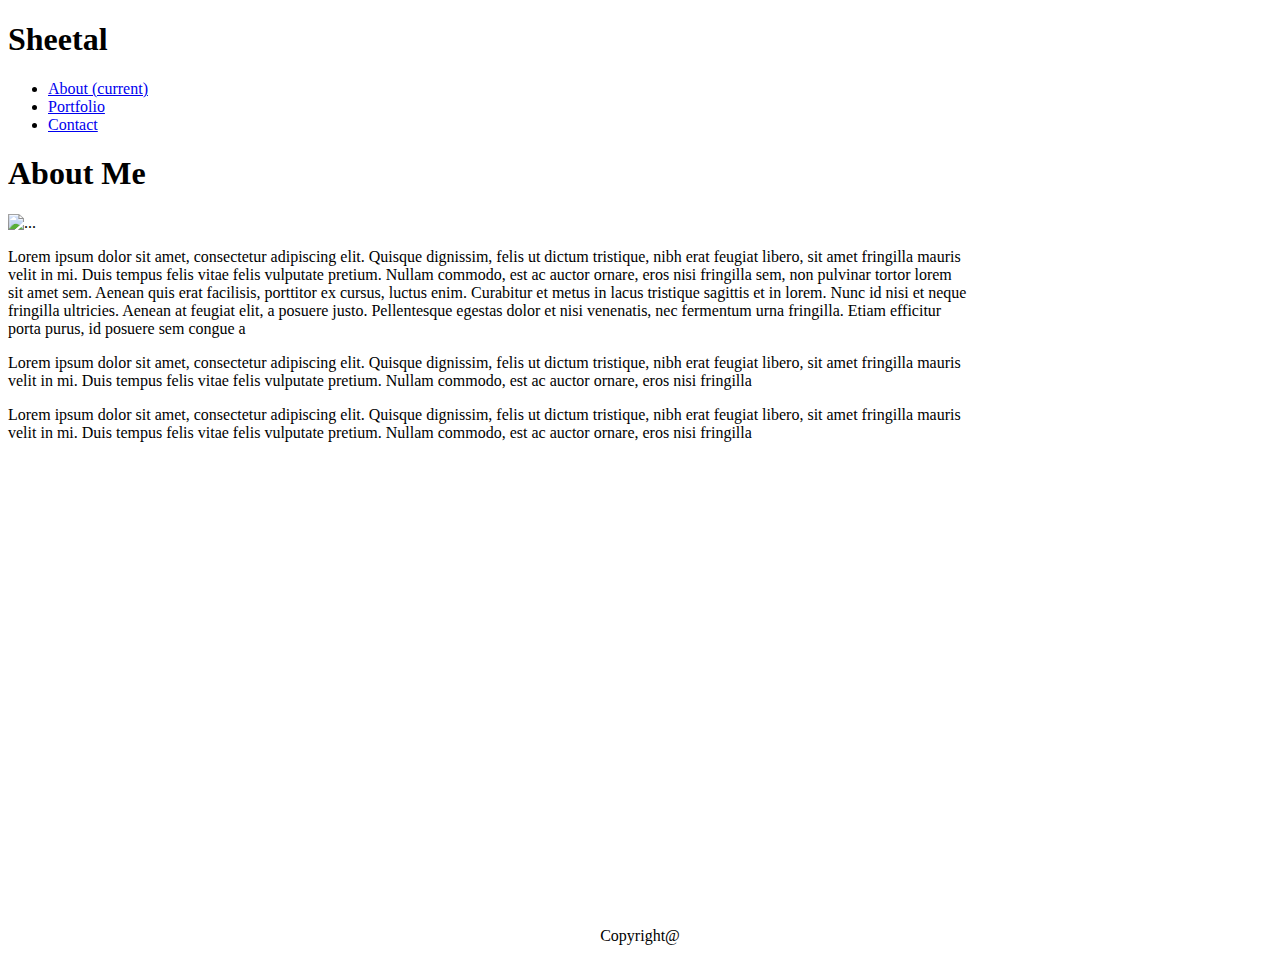
==== index.html @ 05371d99 "saving changes" ====
<!DOCTYPE html>
<html lang="en">

<head>
    <meta charset="UTF-8">
    <meta name="viewport" content="width=device-width, initial-scale=1.0">
    <meta http-equiv="X-UA-Compatible" content="ie=edge">
    <title>Document</title>
    <link rel="stylesheet" href="https://stackpath.bootstrapcdn.com/bootstrap/4.1.3/css/bootstrap.min.css" integrity="sha384-MCw98/SFnGE8fJT3GXwEOngsV7Zt27NXFoaoApmYm81iuXoPkFOJwJ8ERdknLPMO"
        crossorigin="anonymous">
</head>

<body>

    <nav class="navbar navbar-expand-lg navbar-light bg-white">
        <div class="collapse navbar-collapse" id="navbarSupportedContent">
            <h1>Sheetal</h1>
            <ul class="navbar-nav ml-auto">
                <li class="nav-item active">
                    <a class="nav-link" href="#">About <span class="sr-only">(current)</span></a>
                </li>
                <li class="nav-item">
                    <a class="nav-link" href="#">Portfolio</a>
                </li>
                <li class="nav-item">
                    <a class="nav-link" href="#">Contact</a>
                </li>
            </ul>

        </div>
    </nav>
    <div class="p-3 mb-2 bg-dark text-dark">
        <div class="container bg-white text-black" style="height:750px ;width:960px;">
            <div class="col-md-8">
                <div class="row">
                    <h1>About Me</h1>
                </div>
            </div>
            <div>
                <div class="row">
                    <div class="col-md-3">
                        <img src="https://scontent-lax3-1.xx.fbcdn.net/v/t1.0-9/37832958_10213988170352259_6368733929217720320_n.jpg?_nc_cat=101&_nc_ht=scontent-lax3-1.xx&oh=16e2317e776093e2b6d38ab95d0bda3f&oe=5C80571A"
                            alt="..." class="img-thumbnail" style="width: 250px; height:250px ;">
                    </div>
                    <div class="col-md-7">
                        <p>Lorem ipsum dolor sit amet, consectetur adipiscing elit. Quisque dignissim, felis ut dictum
                            tristique,
                            nibh erat feugiat libero, sit amet fringilla mauris velit in mi. Duis tempus felis vitae
                            felis vulputate pretium. Nullam commodo, est ac auctor ornare, eros nisi fringilla sem,
                            non pulvinar tortor lorem sit amet sem. Aenean quis erat facilisis, porttitor ex cursus,
                            luctus enim. Curabitur et metus in lacus tristique sagittis et in lorem. Nunc id nisi et
                            neque fringilla ultricies. Aenean at feugiat elit, a posuere justo. Pellentesque egestas
                            dolor et nisi venenatis, nec fermentum urna fringilla. Etiam efficitur porta purus, id
                            posuere sem congue a
                        </p>
                    </div>
                    <div class="row">
                        <div class="col-md-10" style="text-align: left">
                            <p>
                                Lorem ipsum dolor sit amet, consectetur adipiscing elit. Quisque dignissim, felis ut
                                dictum
                                tristique,
                                nibh erat feugiat libero, sit amet fringilla mauris velit in mi. Duis tempus felis
                                vitae
                                felis vulputate pretium. Nullam commodo, est ac auctor ornare, eros nisi fringilla
                            </p>
                        </div>
                    </div>
                    <div class="row">
                        <div class="col-md-10" style="text-align: left">
                            <p>
                                Lorem ipsum dolor sit amet, consectetur adipiscing elit. Quisque dignissim, felis ut
                                dictum
                                tristique,
                                nibh erat feugiat libero, sit amet fringilla mauris velit in mi. Duis tempus felis
                                vitae
                                felis vulputate pretium. Nullam commodo, est ac auctor ornare, eros nisi fringilla
                            </p>
                        </div>
                    </div>
                </div>
            </div>
        </div>
    </div>
    <div class="footer bg-secondary text-white fixed-bottom" style="text-align: center ;height:40px; align-content: flex-end">
        Copyright@
    </div>
</body>

</html>
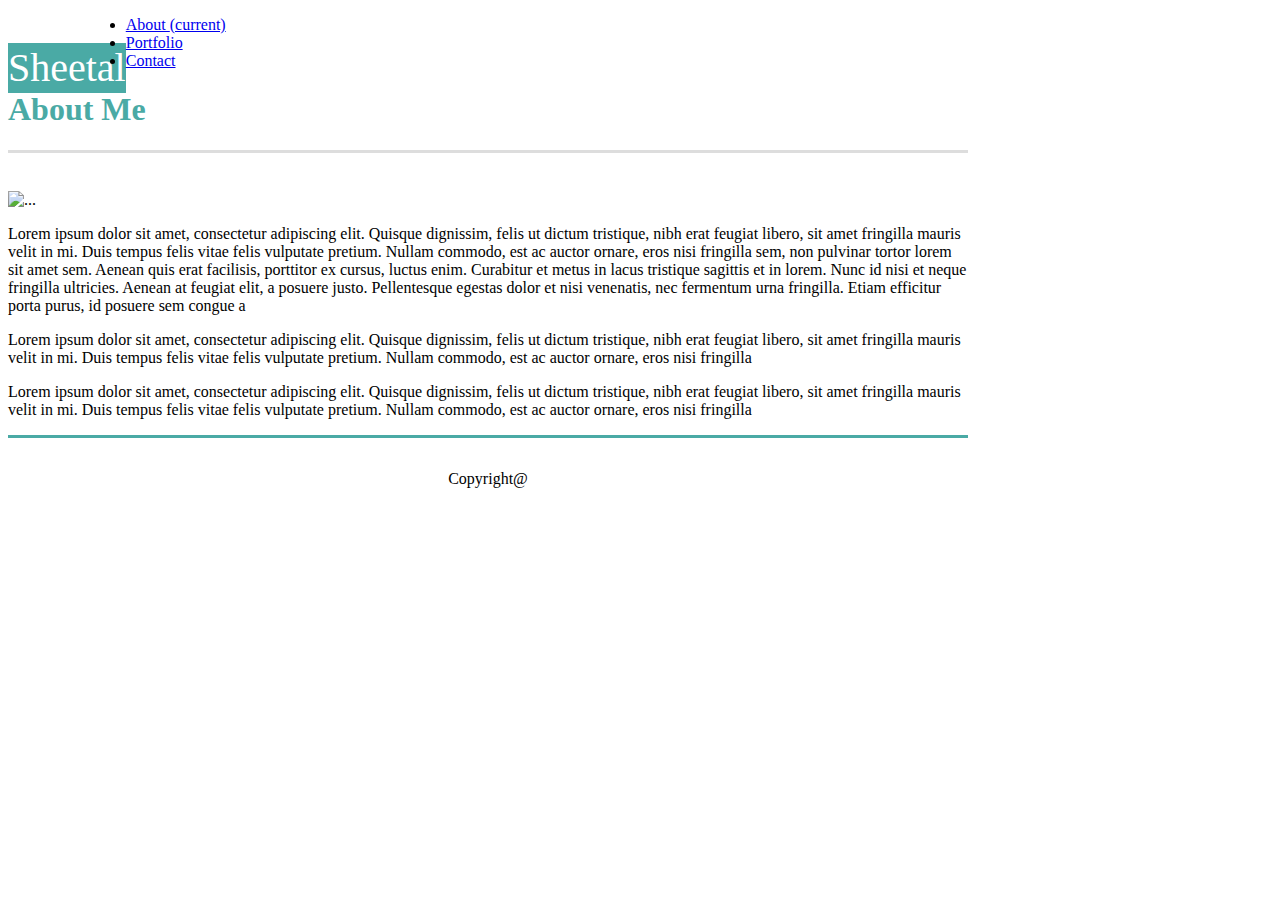
==== commit 63ba9625: "polishing the UI" ====
--- a/index.html
+++ b/index.html
@@ -14,9 +14,9 @@
 
     <nav class="navbar navbar-expand-lg navbar-light bg-white">
         <div class="collapse navbar-collapse" id="navbarSupportedContent">
-            <h1>Sheetal</h1>
+            <h1 style="margin-bottom:-8px;background-color:#4aaaa5;color:#ffff;font-size:40px;line-height: 50px;font-family: Georgia;font-weight:500;height: 50px;float: left;text-align: center;">Sheetal</h1>
             <ul class="navbar-nav ml-auto">
-                <li class="nav-item active">
+                <li class="nav-item">
                     <a class="nav-link" href="#">About <span class="sr-only">(current)</span></a>
                 </li>
                 <li class="nav-item">
@@ -31,13 +31,13 @@
     </nav>
     <div class="p-3 mb-2 bg-dark text-dark">
         <div class="container bg-white text-black" style="height:750px ;width:960px;">
-            <div class="col-md-8">
-                <div class="row">
-                    <h1>About Me</h1>
+            <div class="col-md-12">
+                    <div class="row" style="border-bottom: 3px solid #dddddd;width: 100%;">
+                    <h1 style="color:#4aaaa5;font-family: Georgia;font-weight:700">About Me</h1>
                 </div>
             </div>
             <div>
-                <div class="row">
+                <div class="row" style="margin-top: 4%;">
                     <div class="col-md-3">
                         <img src="https://scontent-lax3-1.xx.fbcdn.net/v/t1.0-9/37832958_10213988170352259_6368733929217720320_n.jpg?_nc_cat=101&_nc_ht=scontent-lax3-1.xx&oh=16e2317e776093e2b6d38ab95d0bda3f&oe=5C80571A"
                             alt="..." class="img-thumbnail" style="width: 250px; height:250px ;">
@@ -80,11 +80,12 @@
                     </div>
                 </div>
             </div>
+            <div class="footer bg-secondary text-white fixed-bottom" style="text-align: center ;height:50px; align-content: flex-end;border-top: 3px solid #4aaaa5;">
+                Copyright@
+            </div>
         </div>
     </div>
-    <div class="footer bg-secondary text-white fixed-bottom" style="text-align: center ;height:40px; align-content: flex-end">
-        Copyright@
-    </div>
+
 </body>
 
 </html>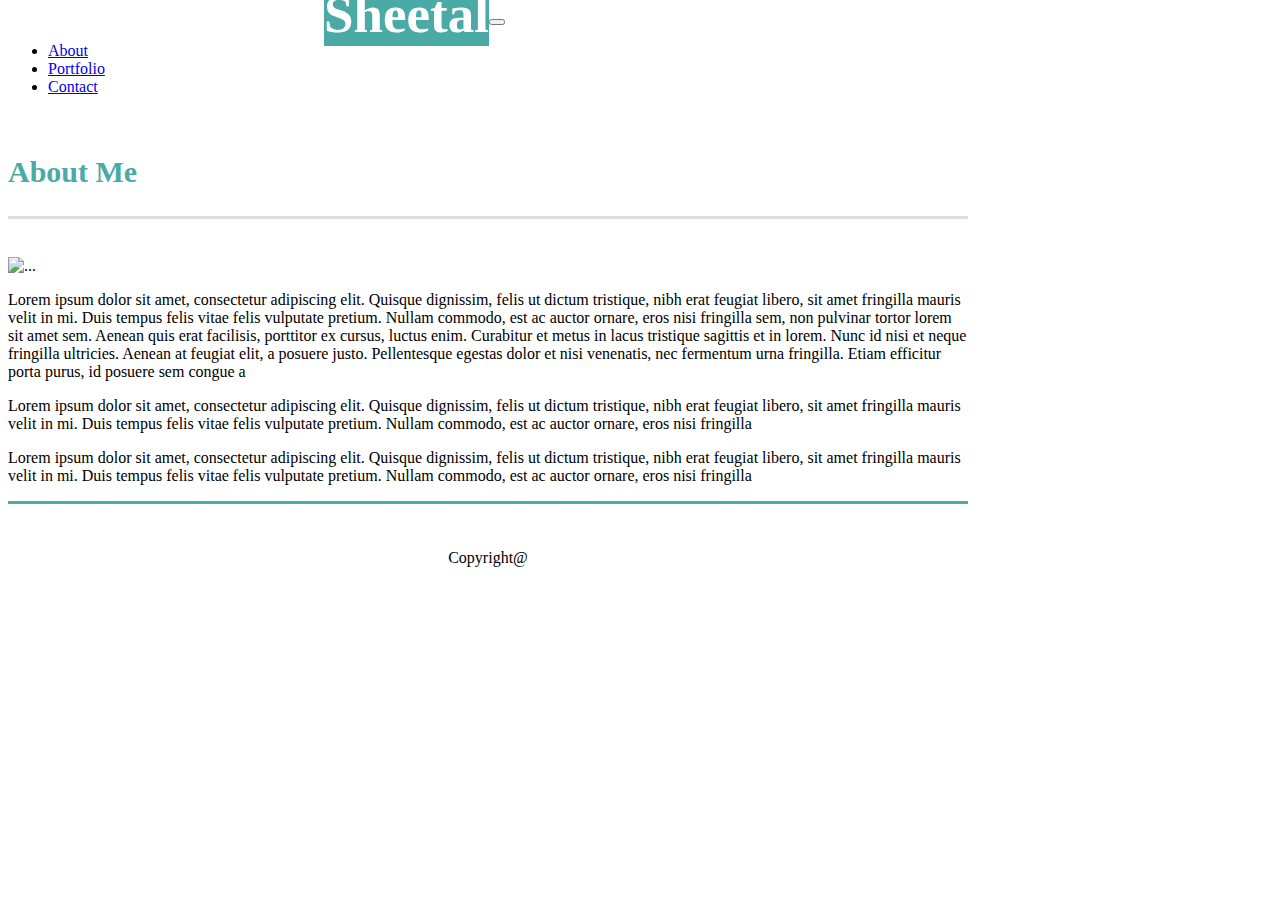
==== commit 1512b040: "modified styles" ====
--- a/index.html
+++ b/index.html
@@ -8,79 +8,93 @@
     <title>Document</title>
     <link rel="stylesheet" href="https://stackpath.bootstrapcdn.com/bootstrap/4.1.3/css/bootstrap.min.css" integrity="sha384-MCw98/SFnGE8fJT3GXwEOngsV7Zt27NXFoaoApmYm81iuXoPkFOJwJ8ERdknLPMO"
         crossorigin="anonymous">
+    <script src="https://code.jquery.com/jquery-3.3.1.slim.min.js" integrity="sha384-q8i/X+965DzO0rT7abK41JStQIAqVgRVzpbzo5smXKp4YfRvH+8abtTE1Pi6jizo"
+        crossorigin="anonymous"></script>
+    <script src="https://cdnjs.cloudflare.com/ajax/libs/popper.js/1.14.3/umd/popper.min.js" integrity="sha384-ZMP7rVo3mIykV+2+9J3UJ46jBk0WLaUAdn689aCwoqbBJiSnjAK/l8WvCWPIPm49"
+        crossorigin="anonymous"></script>
+    <script src="https://stackpath.bootstrapcdn.com/bootstrap/4.1.3/js/bootstrap.min.js" integrity="sha384-ChfqqxuZUCnJSK3+MXmPNIyE6ZbWh2IMqE241rYiqJxyMiZ6OW/JmZQ5stwEULTy"
+        crossorigin="anonymous"></script>
 </head>
 
 <body>
 
+
     <nav class="navbar navbar-expand-lg navbar-light bg-white">
+        <h1 style="margin-bottom:-17px;margin-top:-23px;background-color:#4aaaa5;color:#ffff;font-size:53px;line-height: 58px;font-family: Georgia;font-weight:600;height: 61px;float: left;text-align: center;margin-left: 25%;">Sheetal</h1>
+        <button class="navbar-toggler" type="button" data-toggle="collapse" data-target="#navbarSupportedContent"
+            aria-controls="navbarSupportedContent" aria-expanded="false" aria-label="Toggle navigation">
+            <span class="navbar-toggler-icon"></span>
+        </button>
         <div class="collapse navbar-collapse" id="navbarSupportedContent">
-            <h1 style="margin-bottom:-8px;background-color:#4aaaa5;color:#ffff;font-size:40px;line-height: 50px;font-family: Georgia;font-weight:500;height: 50px;float: left;text-align: center;">Sheetal</h1>
+
             <ul class="navbar-nav ml-auto">
                 <li class="nav-item">
-                    <a class="nav-link" href="#">About <span class="sr-only">(current)</span></a>
+                    <a class="nav-link" href="index.html">About </a>
                 </li>
                 <li class="nav-item">
-                    <a class="nav-link" href="#">Portfolio</a>
+                    <a class="nav-link" href="portfolio.html">Portfolio</a>
                 </li>
                 <li class="nav-item">
-                    <a class="nav-link" href="#">Contact</a>
+                    <a class="nav-link" href="contact.html">Contact</a>
                 </li>
             </ul>
 
         </div>
     </nav>
     <div class="p-3 mb-2 bg-dark text-dark">
-        <div class="container bg-white text-black" style="height:750px ;width:960px;">
+        <div class="container bg-white text-black" style="height:650px ;width:960px; margin-bottom:7% ;margin-top:4%;">
             <div class="col-md-12">
-                    <div class="row" style="border-bottom: 3px solid #dddddd;width: 100%;">
-                    <h1 style="color:#4aaaa5;font-family: Georgia;font-weight:700">About Me</h1>
+                <div class="row" style="border-bottom: 3px solid #dddddd;width: 100%;">
+                    <h1 style="text-align: left; color: #4aaaa5;font-size: 30px;line-height: 49px;">About
+                        Me</h1>
                 </div>
             </div>
-            <div>
-                <div class="row" style="margin-top: 4%;">
-                    <div class="col-md-3">
-                        <img src="https://scontent-lax3-1.xx.fbcdn.net/v/t1.0-9/37832958_10213988170352259_6368733929217720320_n.jpg?_nc_cat=101&_nc_ht=scontent-lax3-1.xx&oh=16e2317e776093e2b6d38ab95d0bda3f&oe=5C80571A"
-                            alt="..." class="img-thumbnail" style="width: 250px; height:250px ;">
-                    </div>
-                    <div class="col-md-7">
-                        <p>Lorem ipsum dolor sit amet, consectetur adipiscing elit. Quisque dignissim, felis ut dictum
-                            tristique,
-                            nibh erat feugiat libero, sit amet fringilla mauris velit in mi. Duis tempus felis vitae
-                            felis vulputate pretium. Nullam commodo, est ac auctor ornare, eros nisi fringilla sem,
-                            non pulvinar tortor lorem sit amet sem. Aenean quis erat facilisis, porttitor ex cursus,
-                            luctus enim. Curabitur et metus in lacus tristique sagittis et in lorem. Nunc id nisi et
-                            neque fringilla ultricies. Aenean at feugiat elit, a posuere justo. Pellentesque egestas
-                            dolor et nisi venenatis, nec fermentum urna fringilla. Etiam efficitur porta purus, id
-                            posuere sem congue a
-                        </p>
-                    </div>
-                    <div class="row">
-                        <div class="col-md-10" style="text-align: left">
-                            <p>
-                                Lorem ipsum dolor sit amet, consectetur adipiscing elit. Quisque dignissim, felis ut
-                                dictum
-                                tristique,
-                                nibh erat feugiat libero, sit amet fringilla mauris velit in mi. Duis tempus felis
-                                vitae
-                                felis vulputate pretium. Nullam commodo, est ac auctor ornare, eros nisi fringilla
-                            </p>
-                        </div>
-                    </div>
-                    <div class="row">
-                        <div class="col-md-10" style="text-align: left">
-                            <p>
-                                Lorem ipsum dolor sit amet, consectetur adipiscing elit. Quisque dignissim, felis ut
-                                dictum
-                                tristique,
-                                nibh erat feugiat libero, sit amet fringilla mauris velit in mi. Duis tempus felis
-                                vitae
-                                felis vulputate pretium. Nullam commodo, est ac auctor ornare, eros nisi fringilla
-                            </p>
-                        </div>
-                    </div>
+
+            <div class="row" style="margin-top: 4%;">
+                <div class="col-md-3">
+                    <img src="https://scontent-lax3-1.xx.fbcdn.net/v/t1.0-9/37832958_10213988170352259_6368733929217720320_n.jpg?_nc_cat=101&_nc_ht=scontent-lax3-1.xx&oh=16e2317e776093e2b6d38ab95d0bda3f&oe=5C80571A"
+                        alt="..." class="img-thumbnail" style="width: 250px; height:250px ;">
+                </div>
+                <div class="col-md-7">
+                    <p>Lorem ipsum dolor sit amet, consectetur adipiscing elit. Quisque dignissim, felis ut dictum
+                        tristique,
+                        nibh erat feugiat libero, sit amet fringilla mauris velit in mi. Duis tempus felis vitae
+                        felis vulputate pretium. Nullam commodo, est ac auctor ornare, eros nisi fringilla sem,
+                        non pulvinar tortor lorem sit amet sem. Aenean quis erat facilisis, porttitor ex cursus,
+                        luctus enim. Curabitur et metus in lacus tristique sagittis et in lorem. Nunc id nisi et
+                        neque fringilla ultricies. Aenean at feugiat elit, a posuere justo. Pellentesque egestas
+                        dolor et nisi venenatis, nec fermentum urna fringilla. Etiam efficitur porta purus, id
+                        posuere sem congue a
+                    </p>
                 </div>
             </div>
-            <div class="footer bg-secondary text-white fixed-bottom" style="text-align: center ;height:50px; align-content: flex-end;border-top: 3px solid #4aaaa5;">
+            <div class="row">
+                <div class="col-md-10" style="text-align: left">
+                    <p>
+                        Lorem ipsum dolor sit amet, consectetur adipiscing elit. Quisque dignissim, felis ut
+                        dictum
+                        tristique,
+                        nibh erat feugiat libero, sit amet fringilla mauris velit in mi. Duis tempus felis
+                        vitae
+                        felis vulputate pretium. Nullam commodo, est ac auctor ornare, eros nisi fringilla
+                    </p>
+                </div>
+            </div>
+            <div class="row">
+                <div class="col-md-10" style="text-align: left">
+                    <p>
+                        Lorem ipsum dolor sit amet, consectetur adipiscing elit. Quisque dignissim, felis ut
+                        dictum
+                        tristique,
+                        nibh erat feugiat libero, sit amet fringilla mauris velit in mi. Duis tempus felis
+                        vitae
+                        felis vulputate pretium. Nullam commodo, est ac auctor ornare, eros nisi fringilla
+                    </p>
+                </div>
+            </div>
+
+
+            <div class="footer bg-secondary text-white fixed-bottom" style="text-align: center ;height:63px; align-content: flex-end;border-top: 3px solid #4aaaa5;">
                 Copyright@
             </div>
         </div>
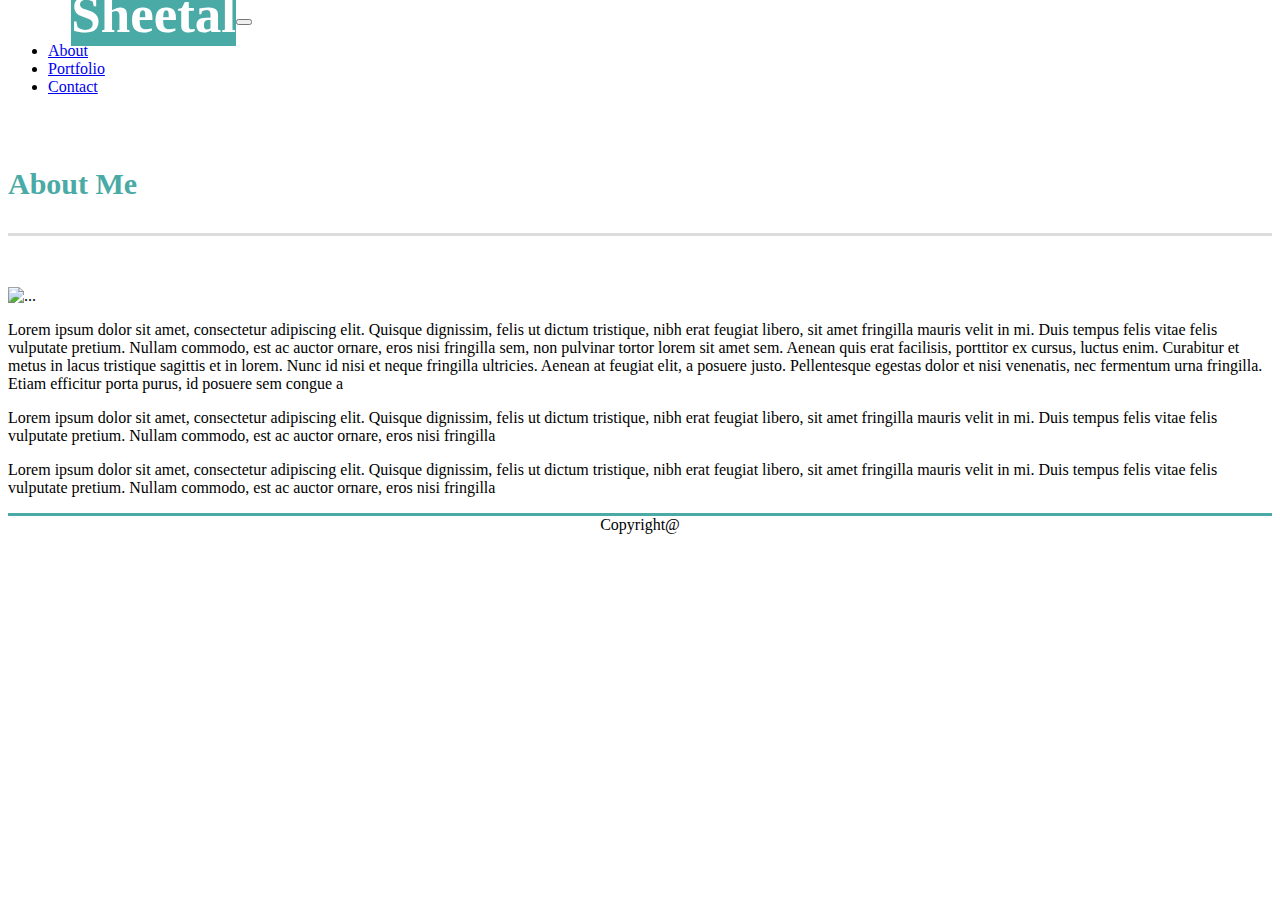
==== commit 71ae141c: "added the responsive media queries" ====
--- a/index.html
+++ b/index.html
@@ -8,6 +8,7 @@
     <title>Document</title>
     <link rel="stylesheet" href="https://stackpath.bootstrapcdn.com/bootstrap/4.1.3/css/bootstrap.min.css" integrity="sha384-MCw98/SFnGE8fJT3GXwEOngsV7Zt27NXFoaoApmYm81iuXoPkFOJwJ8ERdknLPMO"
         crossorigin="anonymous">
+    <link rel="stylesheet" type="text/css" href="style.css">
     <script src="https://code.jquery.com/jquery-3.3.1.slim.min.js" integrity="sha384-q8i/X+965DzO0rT7abK41JStQIAqVgRVzpbzo5smXKp4YfRvH+8abtTE1Pi6jizo"
         crossorigin="anonymous"></script>
     <script src="https://cdnjs.cloudflare.com/ajax/libs/popper.js/1.14.3/umd/popper.min.js" integrity="sha384-ZMP7rVo3mIykV+2+9J3UJ46jBk0WLaUAdn689aCwoqbBJiSnjAK/l8WvCWPIPm49"
@@ -20,7 +21,7 @@
 
 
     <nav class="navbar navbar-expand-lg navbar-light bg-white">
-        <h1 style="margin-bottom:-17px;margin-top:-23px;background-color:#4aaaa5;color:#ffff;font-size:53px;line-height: 58px;font-family: Georgia;font-weight:600;height: 61px;float: left;text-align: center;margin-left: 25%;">Sheetal</h1>
+        <h1>Sheetal</h1>
         <button class="navbar-toggler" type="button" data-toggle="collapse" data-target="#navbarSupportedContent"
             aria-controls="navbarSupportedContent" aria-expanded="false" aria-label="Toggle navigation">
             <span class="navbar-toggler-icon"></span>
@@ -42,11 +43,10 @@
         </div>
     </nav>
     <div class="p-3 mb-2 bg-dark text-dark">
-        <div class="container bg-white text-black" style="height:650px ;width:960px; margin-bottom:7% ;margin-top:4%;">
+        <div class="container bg-white text-black">
             <div class="col-md-12">
                 <div class="row" style="border-bottom: 3px solid #dddddd;width: 100%;">
-                    <h1 style="text-align: left; color: #4aaaa5;font-size: 30px;line-height: 49px;">About
-                        Me</h1>
+                    <h2>About Me</h2>
                 </div>
             </div>
 
@@ -94,7 +94,7 @@
             </div>
 
 
-            <div class="footer bg-secondary text-white fixed-bottom" style="text-align: center ;height:63px; align-content: flex-end;border-top: 3px solid #4aaaa5;">
+            <div class="footer bg-secondary text-white fixed-bottom">
                 Copyright@
             </div>
         </div>
--- a/style.css
+++ b/style.css
@@ -0,0 +1,137 @@
+h1
+{
+    margin-bottom:-17px;
+    margin-top:-23px;
+    background-color:#4aaaa5;
+    color:#ffff;
+    font-size:53px;
+    line-height: 58px;
+    font-family: Georgia;
+    font-weight:600;
+    height: 61px;
+    float: left;
+    text-align: left;
+    margin-left: 5%;
+}
+
+h2
+{
+   text-align: left; 
+   color: #4aaaa5;
+   font-size: 30px;
+   line-height: 49px;
+}
+
+.footer
+{
+    text-align: center ;
+    height:6%; 
+    align-content: flex-end;
+    border-top: 3px solid #4aaaa5;
+}
+
+.container
+{
+    
+    width:100%; 
+    height:100%;
+    margin-bottom:10%;
+    margin-top:5%;
+}
+
+.mr-2{
+    width: 220px; 
+    height:150px ;
+}
+
+.btn{
+    color: #dddddd;
+    background-color: #4aaaa5;
+    border-color: #4aaaa5;
+    margin-bottom: 3px;
+}
+
+
+
+@media screen and (max-width: 980px) {
+    /* The body's bg color will be #333 */
+    
+  
+    /* The wrapper's width will be 600px */
+    .container {
+      width: 100%;
+      height: 100%;
+    }
+  
+    h1{
+        font-size:45px;
+    }
+    
+    h2{
+        font-size: 22px;
+    }
+
+    .footer{
+        height:6%;
+    }
+}
+
+@media screen and (max-width: 768px) {
+    /* The body's bg color will be #333 */
+    
+  
+    /* The wrapper's width will be 600px */
+    .container {
+      width: 100%;
+      height:100%;
+      margin-bottom: 31%;
+    }
+  
+    @viewport{
+        width: device-width;
+        height: device-height;
+      }
+    
+      h1{
+        font-size:35px;
+        
+        }
+
+        h2{
+            font-size: 20px;
+        }
+
+        .footer{
+            height:6%;
+        }
+
+        .p-3 {
+            padding: 6rem!important;
+        }
+  }
+
+  @media screen and (max-width: 640px) {
+    /* The body's bg color will be #333 */
+   
+  
+    /* The wrapper's width will be 600px */
+    .container {
+      width: 100%;
+      height: 100%;
+    }
+  
+    .footer{
+        height:6%;
+    }
+    @viewport{
+        width: device-width;
+      }
+    
+      h1{
+        font-size:20px;
+    }
+
+    .p-3 {
+        padding: 8rem!important;
+    }
+  }